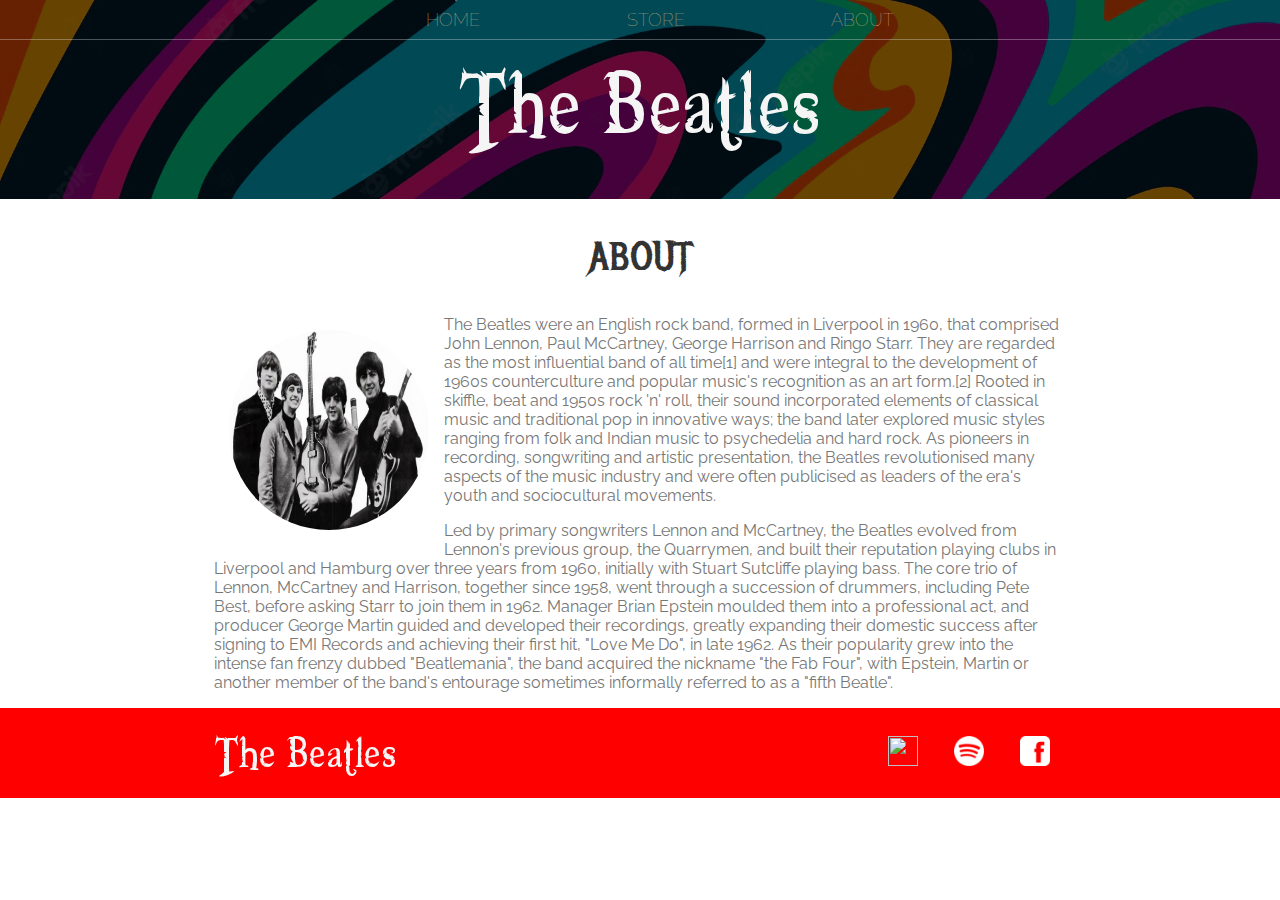
==== about.html @ 867bdc94 "initial commit" ====
<!DOCTYPE html>
<html>
    <head>
        <title>The Beatles | About</title>
        <meta name="description" content="This is the description">
        <link rel="stylesheet" href="styles.css" />
    </head>
    <body>
        <header class="main-header">
            <nav class="nav main-nav">
                <ul>
                    <li><a href="index.html">HOME</a></li>
                    <li><a href="store.html">STORE</a></li>
                    <li><a href="about.html">ABOUT</a></li>
                </ul>
            </nav>
            <h1 class="band-name band-name-large">The Beatles</h1>
        </header>

        <section class="content-section container">
            <h2 class="section-header">ABOUT</h2>
            <img class="about-band-image" src="Images/Band Members.png">
            <p>The Beatles were an English rock band, formed in Liverpool in 1960, that comprised John Lennon, Paul McCartney, George Harrison and Ringo Starr. They are regarded as the most influential band of all time[1] and were integral to the development of 1960s counterculture and popular music's recognition as an art form.[2] Rooted in skiffle, beat and 1950s rock 'n' roll, their sound incorporated elements of classical music and traditional pop in innovative ways; the band later explored music styles ranging from folk and Indian music to psychedelia and hard rock. As pioneers in recording, songwriting and artistic presentation, the Beatles revolutionised many aspects of the music industry and were often publicised as leaders of the era's youth and sociocultural movements.</p>
            <p>Led by primary songwriters Lennon and McCartney, the Beatles evolved from Lennon's previous group, the Quarrymen, and built their reputation playing clubs in Liverpool and Hamburg over three years from 1960, initially with Stuart Sutcliffe playing bass. The core trio of Lennon, McCartney and Harrison, together since 1958, went through a succession of drummers, including Pete Best, before asking Starr to join them in 1962. Manager Brian Epstein moulded them into a professional act, and producer George Martin guided and developed their recordings, greatly expanding their domestic success after signing to EMI Records and achieving their first hit, "Love Me Do", in late 1962. As their popularity grew into the intense fan frenzy dubbed "Beatlemania", the band acquired the nickname "the Fab Four", with Epstein, Martin or another member of the band's entourage sometimes informally referred to as a "fifth Beatle".</p>
        </section>
        
        <footer class="main-footer">
            <div class="container main-footer-container">
                <h3 class="band-name">The Beatles</h3>
                <ul class="nav footer-nav">
                    <li>
                        <a href="https://www.youtube.com" target="_blank">
                            <img src="Images/YouTube Logo.png">
                        </a>
                    </li>
                    <li>
                        <a href="https://www.spotify.com" target="_blank">
                            <img src="Images/Spotify Logo.png">
                        </a>
                    </li>
                    <li>
                        <a href="https://www.facebook.com" target="_blank">
                            <img src="Images/Facebook Logo.png">
                        </a>
                    </li>
                </ul>
            </div>
        </footer>
    </body>
</html>
---- styles.css ----
@import url('https://fonts.googleapis.com/css?family=Raleway:300,400,700');
@import url("https://fonts.googleapis.com/css?family=Metal+Mania");

@font-face {
    font-family: "Booter - Zero Zero";
    src: url("Fonts/Booter - Zero Zero.woff") format("woff"),
         url("Fonts/Booter - Zero Zero.woff2") format("woff2");
    font-weight: normal;
    font-style: normal;
}

* {
    box-sizing: border-box;
    font-family: Raleway;
    color: #777;
}

html, body {
    margin: 0;
    padding: 0;
    min-height: 100%;
}

.nav ul {
    margin: 0;
}

.nav li {
    display: inline;
}

.nav a {
    display: inline-block;
    padding: .5em;
    color: burlywood;
    text-decoration: none;
}

.main-nav {
    text-align: center;
    font-size: 1.1em;
    font-weight: lighter;
    border-bottom: 1px solid rgba(255, 255, 255, .3)
}

.main-nav li {
    padding: 0 5%;
}

.nav a:hover {
    background-color: rgba(255, 255, 255, .3)
}

.main-header {
    background-color: rgba(0, 0, 0, .6);
    background-image: url("Images/Header Background.jpg");
    background-blend-mode: multiply;
    background-size: cover;
    padding-bottom: 30px;
}

.band-name {
    text-align: center;
    margin: 0;
    font-size: 4em;
    font-family: "Booter - Zero Zero";
    font-weight: normal;
    color: whitesmoke;
}

.band-name-large {
    font-size: 8em;
}

.content-section {
    margin: 1em;
}

.container {
    max-width: 900px;
    margin: 0 auto;
    padding: 0 1.5em;
}
.section-header {
    font-family: "Metal Mania";
    font-weight: normal;
    color: #333;
    text-align: center;
    font-size: 2.5em;
}

.about-band-image {
    float: left;
    height: 200px;
    width: 200px;
    margin: 15px;
    border-radius: 50%;
}

.main-footer {
    background-color: RED;
    color: white;
    padding: .25em 0;
}

.main-footer-container {
    display: flex;
    align-items: center;
}

.main-footer-container ul {
    flex-grow: 1;
    text-align: end;
}

.footer-nav li {
    padding: 0 .5em;
}

.footer-nav img {
    width: 30px;
    height: 30px;
}

.btn {
    text-align: center;
    vertical-align: middle;
    padding: .67em .67em;
    cursor: pointer;
}

.btn-header {
    margin: .5em 15% 2em 15%;
    color: white;
    border: 2px solid #2D9CDB;
    background-color: rgba(255, 255, 255, .1);
    border-radius: 0;
    font-size: 1.5em;
    font-weight: lighter;
    padding-left: 2em;
    padding-right: 2em;
}

.btn-header:hover {
    background-color: rgba(255, 255, 255, .3);
}

.btn-play {
    display: block;
    margin: 0 auto;
    color: #2D9CDB;
    font-size: 4em;
    border-radius: 50%;
    width: 100px;
    height: 100px;
    padding: 0;
    text-align: center;
}

.btn-primary {
    color: white;
    background-color: #56CCF2;
    border: none;
    border-radius: .3em;
    font-weight: bold;
}

.btn-primary:hover {
    background-color: #2D9CDB;
}

.tour-row {
    border-bottom: 1px solid black;
    padding-bottom: 1em;
    margin-bottom: 1em;
}

.tour-row:last-child {
    border: none;
}

.tour-item {
    display: inline-block;
    padding-right: .5em;
}

.tour-date {
    color: #555;
    width: 11%;
    font-weight: bold;
}

.tour-city {
    width: 24%;
}

.tour-arena {
    width: 42%;
}

.tour-btn {
    max-width: 19%;
}

.shop-item {
    margin: 30px;
}

.shop-item-title {
    display: block;
    width: 100%;
    text-align: center;
    font-weight: bold;
    font-size: 1.5em;
    color: #333;
    margin-bottom: 15px;
}

.shop-item-image {
    height: 250px;
}

.shop-item-details {
    display: flex;
    align-items: center;
    padding: 5px;
}

.shop-item-price {
    flex-grow: 1;
    color: #333;
}

.shop-items {
    display: flex;
    flex-wrap: wrap;
    justify-content: space-around;
}

.cart-header {
    font-weight: bold;
    font-size: 1.25em;
    color: #333;
}

.cart-column {
    display: flex;
    align-items: center;
    border-bottom: 1px solid black;
    margin-right: 1.5em;
    padding-bottom: 10px;
    margin-top: 10px;
}

.cart-row {
    display: flex;
}

.cart-item {
    width: 45%;
}

.cart-price {
    width: 20%;
    font-size: 1.2em;
    color: #333;
}

.cart-quantity {
    width: 35%;
}

.cart-item-title {
    color: #333;
    margin-left: .5em;
    font-size: 1.2em;
}

.cart-item-image {
    width: 75px;
    height: auto;
    border-radius: 10px;
}

.btn-danger {
    color: white;
    background-color: #EB5757;
    border: none;
    border-radius: .3em;
    font-weight: bold;
}

.btn-danger:hover {
    background-color: #CC4C4C;
}

.cart-quantity-input {
    height: 34px;
    width: 50px;
    border-radius: 5px;
    border: 1px solid #56CCF2;
    background-color: #eee;
    color: #333;
    padding: 0;
    text-align: center;
    font-size: 1.2em;
    margin-right: 25px;
}

.cart-row:last-child {
    border-bottom: 1px solid black;
}

.cart-row:last-child .cart-column {
    border: none;
}

.cart-total {
    text-align: end;
    margin-top: 10px;
    margin-right: 10px;
}

.cart-total-title {
    font-weight: bold;
    font-size: 1.5em;
    color: black;
    margin-right: 20px;
}

.cart-total-price {
    color: #333;
    font-size: 1.1em;
}

.btn-purchase {
    display: block;
    margin: 40px auto 80px auto;
    font-size: 1.75em;
}
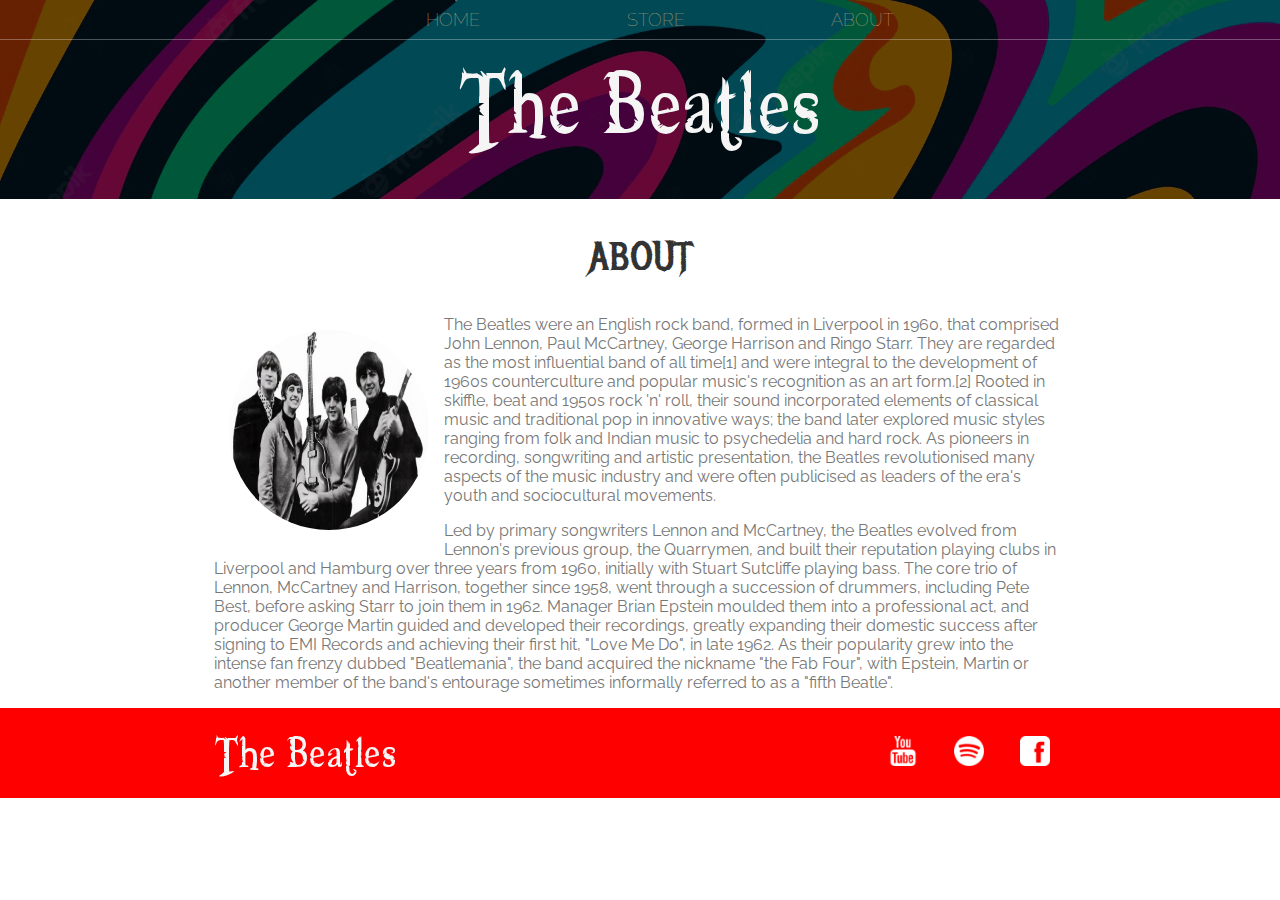
==== commit 67ba76d6: "Update about.html" ====
--- a/about.html
+++ b/about.html
@@ -30,7 +30,7 @@
                 <ul class="nav footer-nav">
                     <li>
                         <a href="https://www.youtube.com" target="_blank">
-                            <img src="Images/YouTube Logo.png">
+                            <img src="Images/Youtube Logo.png">
                         </a>
                     </li>
                     <li>
@@ -47,4 +47,4 @@
             </div>
         </footer>
     </body>
-</html>+</html>
